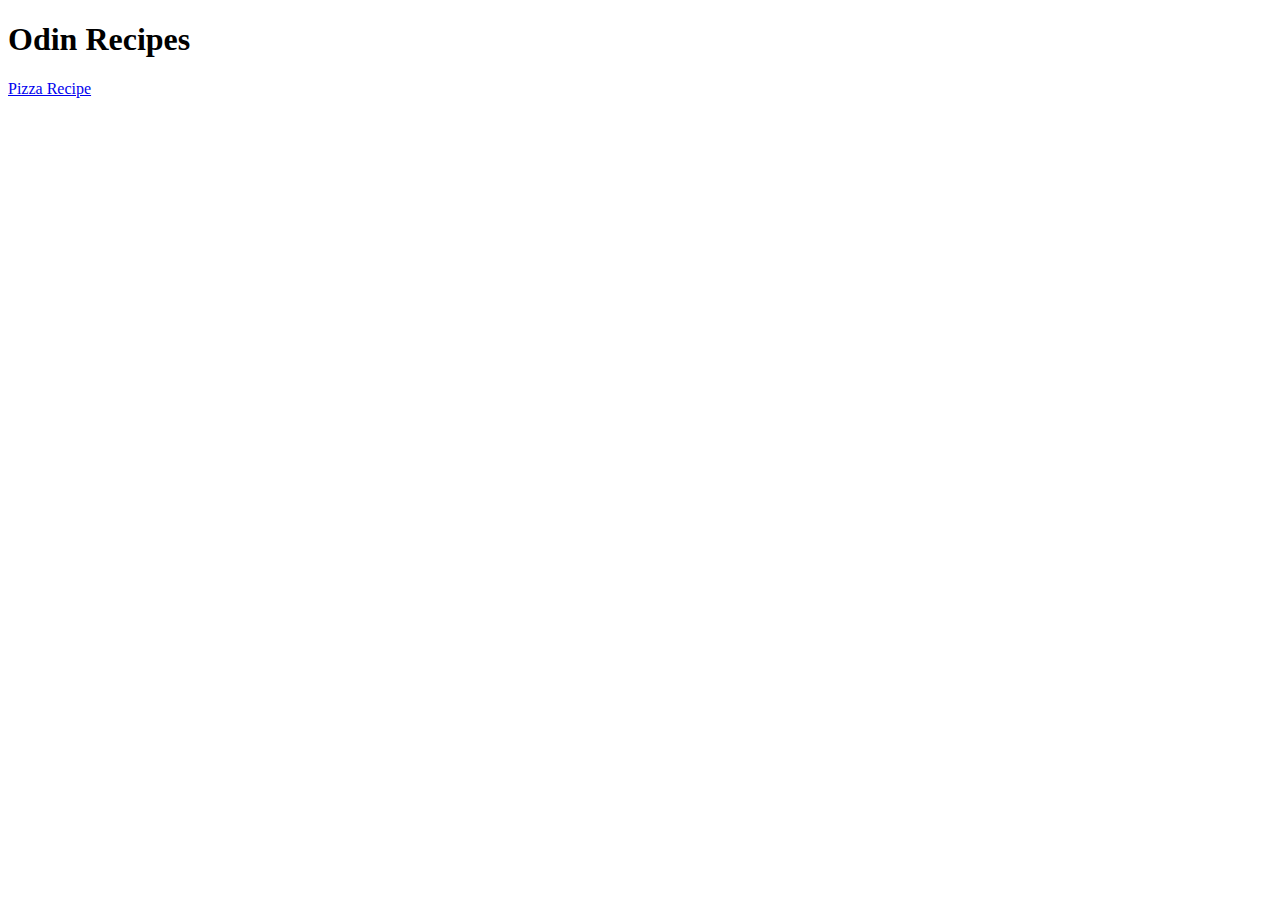
==== index.html @ 7f7e6ddd "Create index.html and recipes directory" ====
<!DOCTYPE html> 
<html lang="en">
    <head>
        <meta charset="UTF-8">
        <title>Odin Recipes</title>
    </head>

    <body>
        <h1>Odin Recipes</h1>

        <a href="./recipes/pizza.html">Pizza Recipe</a>
    </body>
</html>
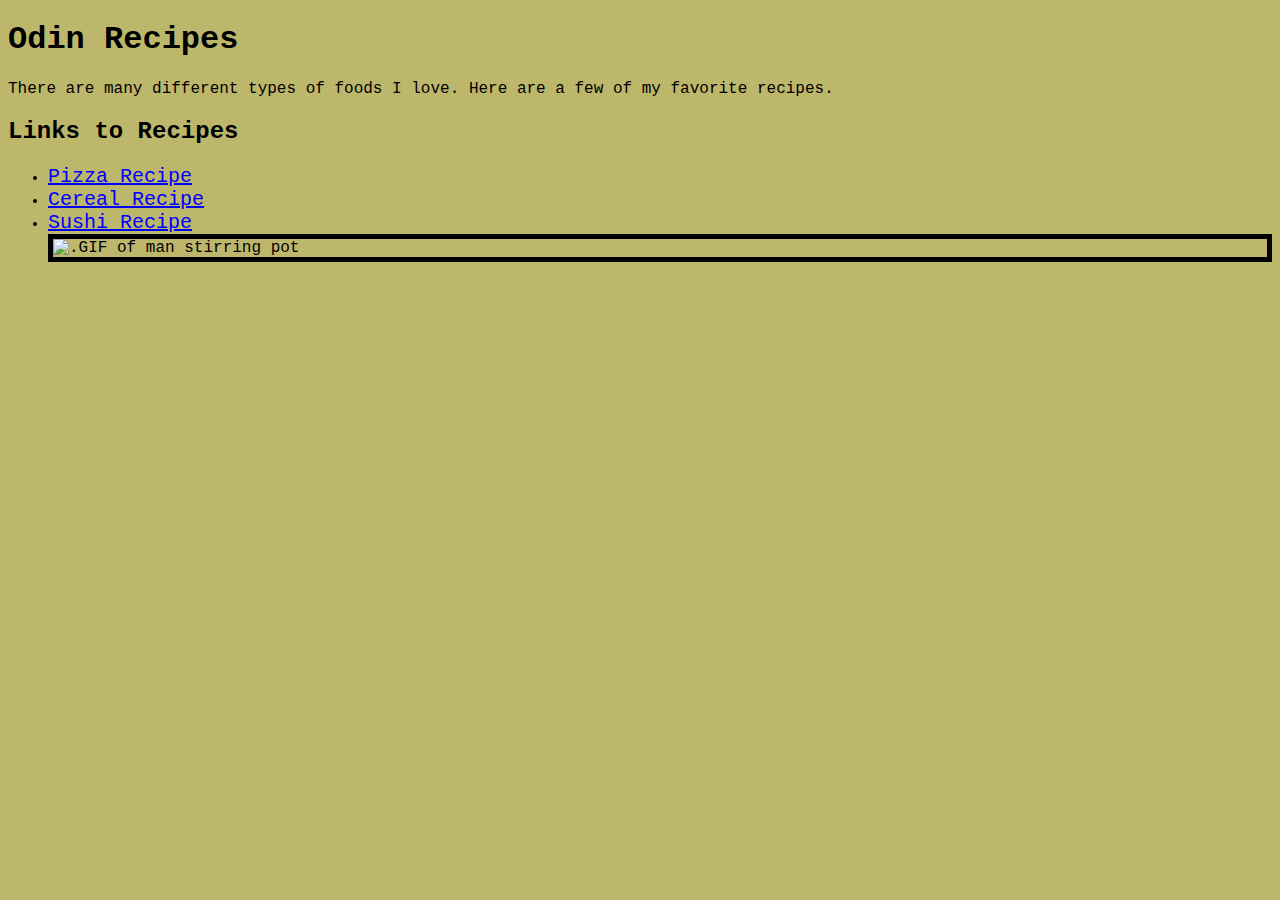
==== commit 96d264f2: "Add styles.css file to add CSS to website" ====
--- a/index.html
+++ b/index.html
@@ -1,13 +1,23 @@
 <!DOCTYPE html> 
 <html lang="en">
-    <head>
-        <meta charset="UTF-8">
-        <title>Odin Recipes</title>
-    </head>
+<head>
+    <meta charset="UTF-8">
+    <title>Odin Recipes</title>
+    <link rel="stylesheet" href="./styles.css">
+</head>
 
-    <body>
-        <h1>Odin Recipes</h1>
-
-        <a href="./recipes/pizza.html">Pizza Recipe</a>
-    </body>
+<body>
+    <h1>Odin Recipes</h1>
+    <p>There are many different types of foods I love. Here are a few of my favorite
+        recipes.
+    </p>
+    <h2>Links to Recipes</h2>
+    <ul>
+    <li><a class="homepage-links" href="./recipes/pizza.html">Pizza Recipe</a></li>
+    <li><a class="homepage-links" href="./recipes/cereal.html">Cereal Recipe</a></li>
+    <li><a class="homepage-links" href="./recipes/sushi.html">Sushi Recipe</a></li>
+    
+    <img src="https://media.tenor.com/yvUo_TeFPscAAAAC/new-recipe-food52.gif" 
+    alt=".GIF of man stirring pot">
+</body>
 </html>--- a/styles.css
+++ b/styles.css
@@ -0,0 +1,43 @@
+body{
+    font-family: 'Courier New', Courier, monospace;
+    background-color: darkkhaki;
+}
+
+.links{
+    text-decoration: none;
+}
+
+h1{
+    text-decoration: dotted;
+}
+
+img{
+    border: 5px solid black;
+    display:block;
+    margin-left: auto;
+    margin-right: auto;
+}
+
+.center{
+    text-align: center;
+    list-style-position: inside;
+}
+
+.headings{
+    text-align: center;
+    font-size: 40px;
+    text-decoration: underline;
+    color: darkslategrey;
+}
+
+.return-links{
+    font-size: 40px;
+    color: blue;
+    text-align: center;
+    list-style-position: inside;
+}
+
+.homepage-links{
+    font-size: 20px;
+    color:blue;
+}